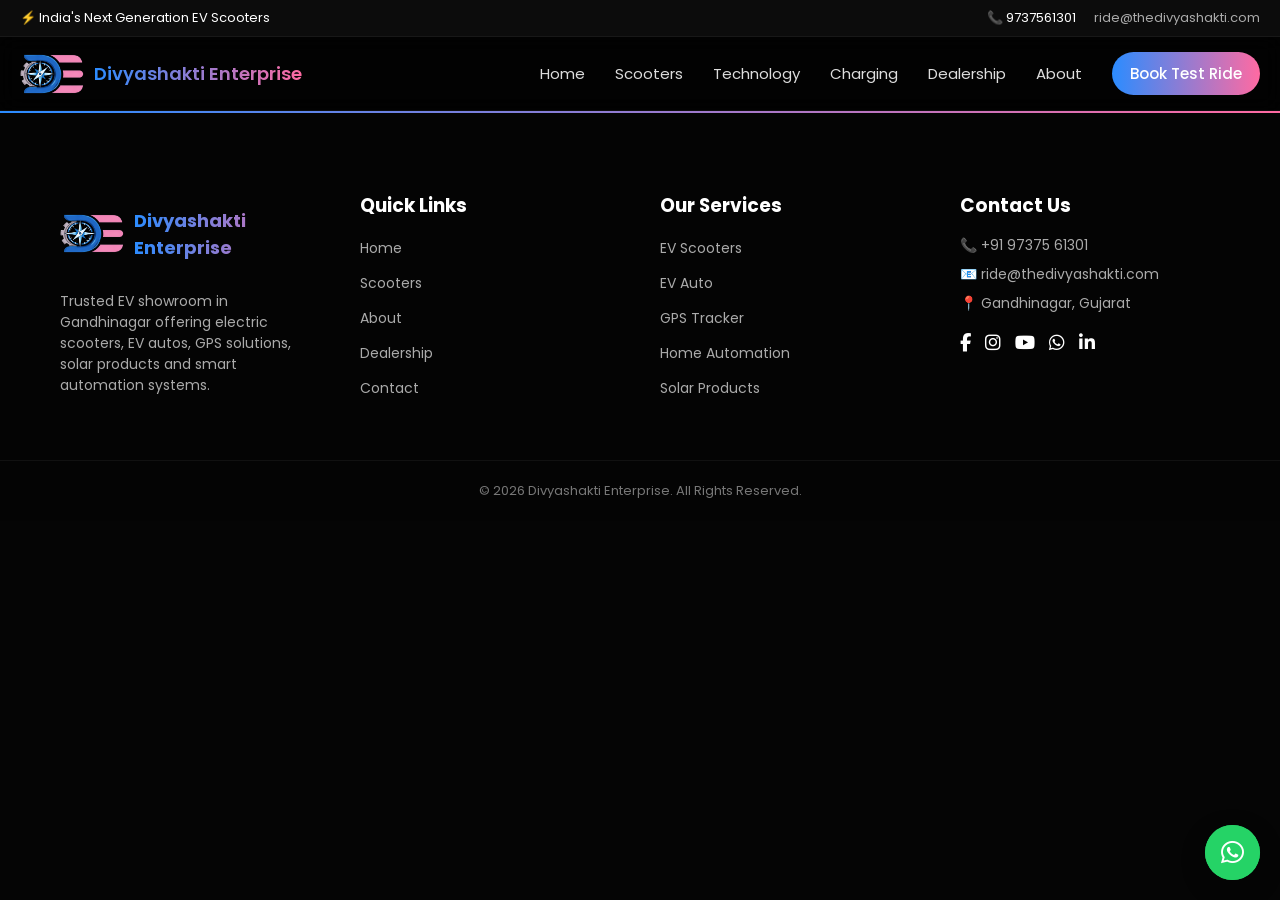
==== about-us.html @ 98b1ecce "17-03-2026-05-47-PM" ====
<!DOCTYPE html>
<html lang="en">

    <head>
        <meta charset="UTF-8">
        <meta name="viewport" content="width=device-width, initial-scale=1.0">

        <title>Divyashakti Enterprise</title>
        <link rel="stylesheet" href="assets/css/style.css">
        <link
            href="https://fonts.googleapis.com/css2?family=Poppins:wght@300;400;500;600&display=swap"
            rel="stylesheet">
        <link rel="stylesheet"
            href="https://cdnjs.cloudflare.com/ajax/libs/font-awesome/6.5.0/css/all.min.css">

    </head>

    <body>

        <!-- navbar starts here -->

        <!-- DESKTOP TOPBAR -->

        <div class="topbar">

            <div class="topbar-container">

                <div>
                    ⚡ India's Next Generation EV Scooters
                </div>

                <div>
                    📞 9737561301
                    <a
                        href="mailto:ride@thedivyashakti.com">ride@thedivyashakti.com</a>
                </div>

            </div>

        </div>

        <header>

            <div class="nav-container">

                <!-- LOGO -->

                <div class="logo">
                    <img src="assets/images/logo/logo-only-1.png">
                    <span>Divyashakti Enterprise</span>
                </div>

                <!-- NAV -->

                <nav class="nav-menu" id="navMenu">

                    <a href="#">Home</a>
                    <a href="#">Scooters</a>
                    <a href="#">Technology</a>
                    <a href="#">Charging</a>
                    <a href="#">Dealership</a>
                    <a href="#">About</a>

                    <a href="#" class="cta">Book Test Ride</a>

                    <!-- MOBILE CONTACT -->

                    <div class="mobile-contact">

                        📞 9737561301

                        <a href="mailto:ride@thedivyashakti.com">
                            ride@thedivyashakti.com
                        </a>

                    </div>

                </nav>

                <!-- HAMBURGER -->

                <div class="hamburger" id="hamburger">
                    <span></span>
                    <span></span>
                    <span></span>
                </div>

            </div>

        </header>

        <!-- footer starts here -->

        <footer class="footer">

            <div class="footer-container">

                <!-- LEFT -->

                <div class="footer-about">

                    <div class="footer-logo">

                        <img src="assets/images/logo/logo-only-1.png"
                            alt="Divyashakti Enterprise Logo">

                        <h2>Divyashakti Enterprise</h2>

                    </div>

                    <p>
                        Trusted EV showroom in Gandhinagar offering electric
                        scooters,
                        EV autos, GPS solutions, solar products and smart
                        automation systems.
                    </p>

                </div>

                <!-- LINKS -->

                <div class="footer-links">

                    <h3>Quick Links</h3>

                    <ul>
                        <li><a href="#">Home</a></li>
                        <li><a href="#">Scooters</a></li>
                        <li><a href="#">About</a></li>
                        <li><a href="#">Dealership</a></li>
                        <li><a href="#">Contact</a></li>
                    </ul>

                </div>

                <!-- SERVICES -->

                <div class="footer-links">

                    <h3>Our Services</h3>

                    <ul>
                        <li><a href="#">EV Scooters</a></li>
                        <li><a href="#">EV Auto</a></li>
                        <li><a href="#">GPS Tracker</a></li>
                        <li><a href="#">Home Automation</a></li>
                        <li><a href="#">Solar Products</a></li>
                    </ul>

                </div>

                <!-- CONTACT -->

                <div class="footer-contact">

                    <h3>Contact Us</h3>

                    <p>📞 +91 97375 61301</p>

                    <p>📧 ride@thedivyashakti.com</p>

                    <p>📍 Gandhinagar, Gujarat</p>

                    <div class="footer-social">

                        <a href="#"><i class="fa-brands fa-facebook-f"></i></a>
                        <a href="#"><i class="fa-brands fa-instagram"></i></a>
                        <a href="#"><i class="fa-brands fa-youtube"></i></a>
                        <a href="#"><i class="fa-brands fa-whatsapp"></i></a>
                        <a href="#"><i class="fa-brands fa-linkedin-in"></i></a>

                    </div>

                </div>

            </div>

            <!-- BOTTOM -->

            <div class="footer-bottom">

                <p>© 2026 Divyashakti Enterprise. All Rights Reserved.</p>

            </div>

        </footer>

        <!-- footer ends here -->

        <!-- floating whatsapp icon starts here -->

        <a
            href="https://wa.me/919737561301?text=Hello%20Divyashakti%20Enterprise%2C%20I%20am%20interested%20in%20your%20EV%20vehicles"
            class="whatsapp-float"
            target="_blank" style="text-decoration: none;">

            <i class="fa-brands fa-whatsapp"></i>

        </a>

        <!-- floating whatsapp icon ends here -->

        <script src="assets/script/script.js"></script>
    </body>
</html>
---- assets/css/style.css ----
/* navbar code starts here */

* {
    margin: 0;
    padding: 0;
    box-sizing: border-box;
    font-family: 'Poppins', sans-serif;
}

html,
body {
    overflow-x: hidden;
    max-width: 100%;
    height: 100%;
    overflow-y: auto;
}

body * {
    scrollbar-width: none;
    /* firefox */
}

body *::-webkit-scrollbar {
    display: none;
}

body {
    background: #050505;
    color: white;
    /* height: 200vh; */
}

/* TOPBAR (DESKTOP ONLY) */

.topbar {
    background: #0c0c0c;
    padding: 8px 20px;
    border-bottom: 1px solid rgba(255, 255, 255, 0.05);
    font-size: 13px;
}

.topbar-container {
    max-width: 1300px;
    margin: auto;
    display: flex;
    justify-content: space-between;
}

.topbar a {
    color: #aaa;
    text-decoration: none;
    margin-left: 15px;
}

.topbar a:hover {
    color: white;
}

/* HEADER */

header {
    position: sticky;
    top: 0;
    z-index: 999;
    backdrop-filter: blur(10px);
    background: rgba(0, 0, 0, 0.6);
    border-bottom: 1px solid rgba(255, 255, 255, 0.05);
}

.nav-container {
    max-width: 1300px;
    margin: auto;
    display: flex;
    justify-content: space-between;
    align-items: center;
    padding: 15px 20px;
}

/* LOGO */

.logo {
    display: flex;
    align-items: center;
    gap: 10px;
}

.logo img {
    height: 40px;
}

.logo span {
    font-weight: 600;
    font-size: 18px;

    background: linear-gradient(90deg, #2b8cff, #ff6aa2);
    -webkit-background-clip: text;
    -webkit-text-fill-color: transparent;
}

/* NAV */

.nav-menu {
    display: flex;
    align-items: center;
    gap: 30px;
}

.nav-menu a {
    text-decoration: none;
    color: #ddd;
    font-size: 15px;
    position: relative;
    transition: 0.3s;
}

.nav-menu a:hover {
    color: white;
}

.nav-menu a::after {
    content: "";
    position: absolute;
    bottom: -6px;
    left: 0;
    width: 0%;
    height: 2px;
    background: linear-gradient(90deg, #2b8cff, #ff6aa2);
    transition: 0.4s;
}

.nav-menu a:hover::after {
    width: 100%;
}

/* CTA */

.cta {
    padding: 10px 18px;
    border-radius: 30px;

    background: linear-gradient(90deg, #2b8cff, #ff6aa2);
    color: white !important;
    font-weight: 500;
}

.cta:hover {
    box-shadow: 0 0 15px rgba(255, 100, 180, 0.4);
}

/* HAMBURGER */

.hamburger {
    display: none;
    flex-direction: column;
    cursor: pointer;
}

.hamburger span {
    width: 26px;
    height: 3px;
    background: white;
    margin: 4px;
}

/* MOBILE CONTACT (HIDDEN ON DESKTOP) */

.mobile-contact {
    display: none;
}

/* MOBILE DESIGN */

@media(max-width:900px) {

    /* hide desktop topbar */

    .topbar {
        display: none;
    }

    .nav-menu {
        position: absolute;
        top: 70px;
        left: -100%;
        width: 100%;
        background: #0a0a0a;

        flex-direction: column;

        padding: 40px 0;
        gap: 25px;

        transition: 0.4s;
    }

    .nav-menu.active {
        left: 0;
    }

    .hamburger {
        display: flex;
    }

    /* SHOW CONTACT INSIDE MENU */

    .mobile-contact {
        display: block;
        border-top: 1px solid rgba(255, 255, 255, 0.1);
        margin-top: 20px;
        padding-top: 20px;

        text-align: center;
        font-size: 14px;
    }

    .mobile-contact a {
        display: block;
        color: #aaa;
        margin-top: 8px;
        text-decoration: none;
    }

    .mobile-contact a:hover {
        color: white;
    }

}

/* navbar section ends here*/

/* footer starts here */

.footer {

    background: #040404;

    padding-top: 80px;

    position: relative;

}

/* TOP GRADIENT LINE */

.footer::before {

    content: "";

    position: absolute;

    top: 0;
    left: 0;

    width: 100%;
    height: 2px;

    background: linear-gradient(90deg, #2b8cff, #ff6aa2);

}

/* CONTAINER */

.footer-container {

    max-width: 1200px;
    margin: auto;

    display: grid;
    grid-template-columns: repeat(4, 1fr);

    gap: 40px;

    padding: 0 20px 50px;

}

/* ABOUT */

.footer-about h2 {

    background: linear-gradient(90deg, #2b8cff, #ff6aa2);
    -webkit-background-clip: text;
    -webkit-text-fill-color: transparent;

    margin-bottom: 15px;

}

/* FOOTER LOGO */

.footer-logo {

    display: flex;
    align-items: center;
    gap: 10px;

    margin-bottom: 15px;

}

.footer-logo img {

    height: 40px;
    object-fit: contain;

}

/* BRAND TEXT */

.footer-logo h2 {

    font-size: 18px;
    margin-top: 1rem;
    background: linear-gradient(90deg, #2b8cff, #ff6aa2);
    -webkit-background-clip: text;
    -webkit-text-fill-color: transparent;

}

.footer-about p {

    color: #aaa;
    font-size: 14px;

}

/* LINKS */

.footer-links h3,
.footer-contact h3 {

    margin-bottom: 15px;

}

.footer-links ul {

    list-style: none;

}

.footer-links li {

    margin-bottom: 10px;

}

.footer-links a {

    text-decoration: none;
    color: #aaa;
    font-size: 14px;

    transition: 0.3s;

}

.footer-links a:hover {

    color: white;

}

/* CONTACT */

.footer-contact p {

    color: #aaa;
    font-size: 14px;
    margin-bottom: 8px;

}

/* SOCIAL */

.footer-social {

    margin-top: 15px;

}

.footer-social a {

    display: inline-block;

    margin-right: 10px;

    font-size: 18px;

    color: white;

    transition: 0.3s;

}

.footer-social a:hover {

    color: #ff6aa2;

}

/* BOTTOM */

.footer-bottom {

    border-top: 1px solid rgba(255, 255, 255, 0.05);

    text-align: center;

    padding: 20px;

    color: #777;
    font-size: 13px;

}

/* MOBILE */

@media(max-width:900px) {

    .footer-container {

        grid-template-columns: 1fr 1fr;

    }

}

@media(max-width:600px) {

    .footer-container {

        grid-template-columns: 1fr;

        text-align: center;

    }

    .footer-social {

        justify-content: center;

    }

}

/* footer ends here */

/* floating whatsapp icon starts here */
.whatsapp-float {

    position: fixed;

    bottom: 20px;
    right: 20px;

    width: 55px;
    height: 55px;

    background: #25D366;

    color: white;

    border-radius: 50%;

    display: flex;
    align-items: center;
    justify-content: center;

    font-size: 26px;

    z-index: 9999;
    /* IMPORTANT */

    box-shadow: 0 8px 25px rgba(0, 0, 0, 0.3);

    transition: 0.3s;

}

/* HOVER */

.whatsapp-float:hover {

    transform: scale(1.1);

    box-shadow: 0 10px 35px rgba(37, 211, 102, 0.6);

}

/* PULSE ANIMATION */

.whatsapp-float::before {

    content: "";

    position: absolute;

    width: 100%;
    height: 100%;

    border-radius: 50%;

    background: #25D366;

    animation: pulse 2s infinite;

    z-index: -1;

}

@keyframes pulse {

    0% {
        transform: scale(1);
        opacity: 0.6;
    }

    70% {
        transform: scale(1.6);
        opacity: 0;
    }

    100% {
        opacity: 0;
    }

}

@media(max-width:600px) {

    .whatsapp-float {

        bottom: 15px;
        right: 15px;

        width: 50px;
        height: 50px;

        font-size: 22px;

    }

}

/* floating whatsapp icon ends here */

/* FADE ANIMATIONS */

.fade-up,
.fade-down {
    opacity: 0;
    transition: all 1s ease;
}

.fade-up {
    transform: translateY(60px);
}

.fade-down {
    transform: translateY(-60px);
}

.fade-down {
    opacity: 0;
    transform: translateY(-60px);
    transition: all 0.9s ease;
}

/* WHEN VISIBLE */

.show {
    opacity: 1;
    transform: translateY(0);
}

/* FADE ANIMATION */

.fade-up {

    opacity: 0;
    transform: translateY(60px);
    transition: all 0.8s ease;

}

.fade-up.show {

    opacity: 1;
    transform: translateY(0);

}

/* STAGGER DELAYS */

.delay-1 {
    transition-delay: 0.1s;
}

.delay-2 {
    transition-delay: 0.2s;
}

.delay-3 {
    transition-delay: 0.3s;
}

.delay-4 {
    transition-delay: 0.4s;
}

/* Home page starts here */

/* hero section starts here */

.hero {
    min-height: 90vh;
    display: flex;
    align-items: center;

    background: radial-gradient(circle at top, #0f0f0f, #050505);
    overflow: hidden;
}

.hero-container {
    max-width: 1300px;
    margin: auto;

    display: flex;
    align-items: center;
    justify-content: space-between;

    padding: 80px 20px;
    gap: 40px;
}

/* TEXT */

.hero-text {
    max-width: 520px;
}

.hero-text h1 {
    font-size: 52px;
    font-weight: 600;
    line-height: 1.1;
}

.hero-text span {
    background: linear-gradient(90deg, #2b8cff, #ff6aa2);
    -webkit-background-clip: text;
    -webkit-text-fill-color: transparent;
}

.hero-text p {
    margin-top: 20px;
    color: #aaa;
}

/* BUTTONS */

.hero-buttons {
    margin-top: 30px;
    display: flex;
    gap: 15px;
}

.btn-primary {
    padding: 12px 22px;
    background: linear-gradient(90deg, #2b8cff, #ff6aa2);
    border-radius: 30px;
    color: white;
    text-decoration: none;
}

.btn-secondary {
    padding: 12px 22px;
    border: 1px solid rgba(255, 255, 255, 0.2);
    border-radius: 30px;
    color: white;
    text-decoration: none;
}

/* IMAGE AREA */

.hero-image-wrapper {
    flex: 1;
    display: flex;
    justify-content: center;
    align-items: center;
    position: relative;
}

/* IMAGE */

.hero-image {
    max-width: 520px;
    width: 100%;

    opacity: 0;
    transform: translateY(30px) scale(0.95);

    transition:
        opacity 0.8s ease,
        transform 0.8s ease;
}

/* ACTIVE IMAGE */

.hero-image.active {
    opacity: 1;
    transform: translateY(0) scale(1);
}

/* MOBILE */

@media(max-width:900px) {

    .hero-container {
        flex-direction: column;
        text-align: center;
    }

    .hero-text h1 {
        font-size: 36px;
    }

    .hero-image {
        max-width: 340px;
    }

}

/* hero section ends here  */

/* marquee starts here */

.ev-features-marquee {

    background: #0a0a0a;
    border-top: 1px solid rgba(255, 255, 255, 0.05);
    border-bottom: 1px solid rgba(255, 255, 255, 0.05);

    overflow: hidden;
    padding: 20px 0;
}

.marquee {
    width: 100%;
    overflow: hidden;
}

.marquee-content {

    display: flex;
    gap: 60px;

    white-space: nowrap;

    animation: scrollFeatures 25s linear infinite;
}

.marquee-content span {

    font-size: 16px;
    font-weight: 500;

    background: linear-gradient(90deg, #2b8cff, #ff6aa2);
    -webkit-background-clip: text;
    -webkit-text-fill-color: transparent;

}

/* ANIMATION */

@keyframes scrollFeatures {

    0% {
        transform: translateX(0);
    }

    100% {
        transform: translateX(-50%);
    }

}

/* MOBILE */

@media(max-width:768px) {

    .marquee-content {
        gap: 40px;
        animation: scrollFeatures 18s linear infinite;
    }

    .marquee-content span {
        font-size: 14px;
    }

}

/* marquee ends here */

/* about us section starts here */

.about {
    padding: 120px 20px;

    background: #070707;
}

.about-container {

    max-width: 1300px;
    margin: auto;

    display: grid;
    grid-template-columns: 1fr 1fr;
    gap: 60px;
    align-items: center;
}

/* TEXT */

.about-text h2 {
    font-size: 38px;
    line-height: 1.3;
}

.about-text span {

    background: linear-gradient(90deg, #2b8cff, #ff6aa2);
    -webkit-background-clip: text;
    -webkit-text-fill-color: transparent;

}

.about-text p {
    margin-top: 25px;
    color: #aaa;
    font-size: 16px;
    line-height: 1.7;
}

/* CONTACT */

.about-contact {
    margin-top: 35px;
}

.about-contact h4 {
    font-size: 14px;
    color: #888;
    letter-spacing: 1px;
}

.about-phone {

    display: inline-block;

    margin-top: 10px;

    font-size: 24px;
    font-weight: 600;

    text-decoration: none;

    color: white;

    background: linear-gradient(90deg, #2b8cff, #ff6aa2);

    padding: 12px 22px;

    border-radius: 30px;
}

.about-phone:hover {
    box-shadow: 0 0 20px rgba(255, 100, 180, 0.4);
}

/* HIGHLIGHT GRID */

.about-highlight {

    display: grid;
    grid-template-columns: 1fr 1fr;
    gap: 20px;
}

.highlight-box {

    background: #0f0f0f;

    padding: 30px;

    border-radius: 14px;

    border: 1px solid rgba(255, 255, 255, 0.05);

    font-size: 16px;

    transition: 0.3s;
}

.highlight-box:hover {

    transform: translateY(-5px);

    border: 1px solid rgba(255, 100, 180, 0.3);

}

/* MOBILE */

@media(max-width:900px) {

    .about-container {
        grid-template-columns: 1fr;
    }

    .about-text h2 {
        font-size: 30px;
    }

}

/* about us section ends here */

/* ev action section starts here */

/* ev action section starts here */

.ev-options {

    padding: 120px 0;
    background: #060606;

}

.options-container {

    display: flex;
    max-width: 1300px;
    margin: auto;

    height: 360px;

}

.option {

    flex: 1;

    display: flex;
    align-items: center;
    justify-content: center;

    position: relative;

    background: #0d0d0d;

    border-right: 1px solid rgba(255, 255, 255, 0.05);

    transition: all 0.5s ease;

    overflow: hidden;

}

/* IMAGE */

.option img {

    /* height: 120px; */
    height: 160px;
    transition: 0.4s;

}

/* ICON */

.icon-option .icon {

    /* font-size: 50px; */
    font-size: 120px;
    transition: 0.4s;

}

/* CONTENT */

.option-content {

    position: absolute;

    bottom: 40px;
    left: 50%;

    transform: translateX(-50%) translateY(20px);

    text-align: center;

    padding: 0 20px;

    opacity: 0;

    transition: 0.4s;

    width: 80%;

}

.option-content h3 {

    font-size: 20px;
    margin-bottom: 10px;

}

.option-content p {

    font-size: 14px;
    color: #aaa;
    margin-bottom: 10px;

}

.option-content a {

    text-decoration: none;

    background: linear-gradient(90deg, #2b8cff, #ff6aa2);
    -webkit-background-clip: text;
    -webkit-text-fill-color: transparent;

    font-weight: 500;

}

/* HOVER EFFECT */

.option:hover {

    flex: 2;

    background: linear-gradient(180deg,
            rgba(43, 140, 255, 0.08),
            rgba(255, 106, 162, 0.08));

}

/* IMAGE MOVE UP ON HOVER */

.option:hover img {
    margin-bottom: 3rem;
    transform: translateY(-40px) scale(1.05);

}

.option:hover .icon {
    margin-bottom: 3rem;
    transform: translateY(-30px) scale(1.1);

}

/* CONTENT APPEAR */

.option:hover .option-content {

    opacity: 1;
    transform: translateX(-50%) translateY(0);

}

/* MOBILE */

@media(max-width:900px) {

    .options-container {

        flex-direction: column;
        height: auto;

    }

    .option {

        border-right: none;
        border-bottom: 1px solid rgba(255, 255, 255, 0.05);

        padding: 50px 20px;

        flex-direction: column;

    }

    .option:hover {

        flex: 1;

    }

    .option img {

        margin-bottom: 15px;

    }

    .option-content {

        position: static;

        opacity: 1;

        transform: none;

        margin-top: 10px;

    }

}

/* ev action section ends here */

/* ev action section ends here */



/* our ev scooters section starts here  */

.ev-scooters {

    padding: 120px 20px;
    background: #050505;

}

.section-header {

    text-align: center;
    max-width: 700px;
    margin: auto;
    margin-bottom: 60px;

}

.section-header h2 {

    font-size: 40px;

    background: linear-gradient(90deg, #2b8cff, #ff6aa2);
    -webkit-background-clip: text;
    -webkit-text-fill-color: transparent;

}

.section-header p {

    color: #aaa;
    margin-top: 10px;

}

/* GRID */

.scooters-grid {

    max-width: 1200px;
    margin: auto;

    display: grid;
    grid-template-columns: repeat(4, 1fr);
    gap: 30px;

}

/* CARD */

.scooter-card {

    background: #0d0d0d;

    border-radius: 16px;

    padding: 30px 20px;

    text-align: center;

    border: 1px solid rgba(255, 255, 255, 0.05);

    transition: 0.4s;

    position: relative;

}

/* IMAGE */

.scooter-card img {

    height: 160px;
    object-fit: contain;

    margin-bottom: 20px;

    transition: 0.4s;

}

/* NAME */

.scooter-card h3 {

    font-size: 20px;
    margin-bottom: 8px;

}

/* PRICE */

.price {

    color: #aaa;
    margin-bottom: 15px;

}

/* BUTTON */

.scooter-btn {

    text-decoration: none;

    padding: 10px 20px;

    border-radius: 25px;

    background: linear-gradient(90deg, #2b8cff, #ff6aa2);

    color: white;

    font-size: 14px;

}

/* HOVER EFFECT */

.scooter-card:hover {

    transform: translateY(-8px);

    border: 1px solid rgba(255, 106, 162, 0.4);

    box-shadow: 0 10px 40px rgba(255, 106, 162, 0.15);

}

.scooter-card:hover img {

    transform: scale(1.08);

}

/* MOBILE */

@media(max-width:1000px) {

    .scooters-grid {

        grid-template-columns: repeat(2, 1fr);

    }

}

@media(max-width:600px) {

    .scooters-grid {

        grid-template-columns: 1fr;

    }

    .section-header h2 {

        font-size: 30px;

    }

}

/* our ev scooters section ends here  */

/* ev offer section starts here */
/* 
.ev-offer-spotlight {

    padding: 140px 20px;
    background: #050505;

    display: flex;
    justify-content: center;

}

.offer-wrapper {

    max-width: 900px;
    width: 100%;

    text-align: center;

    background: #0d0d0d;

    border-radius: 20px;

    padding: 60px 40px;

    position: relative;

    overflow: hidden;

    border: 1px solid rgba(255, 255, 255, 0.05);

} */

/* GRADIENT GLOW */

/* .offer-wrapper::before {

    content: "";

    position: absolute;

    width: 500px;
    height: 500px;

    background: radial-gradient(circle,
            rgba(43, 140, 255, 0.25),
            rgba(255, 106, 162, 0.2),
            transparent);

    top: -150px;
    left: 50%;

    transform: translateX(-50%);

    filter: blur(100px);

} */

/* BADGE */

/* .offer-badge {

    display: inline-block;

    background: linear-gradient(90deg, #2b8cff, #ff6aa2);

    color: white;

    padding: 6px 18px;

    border-radius: 20px;

    font-size: 13px;

    margin-bottom: 20px;

} */

/* TITLE */
/* 
.offer-wrapper h2 {

    font-size: 40px;
    line-height: 1.2;

}

.offer-wrapper span {

    background: linear-gradient(90deg, #2b8cff, #ff6aa2);
    -webkit-background-clip: text;
    -webkit-text-fill-color: transparent;

} */

/* TEXT */

/* .offer-wrapper p {

    color: #aaa;
    margin-top: 15px;
    max-width: 600px;
    margin-left: auto;
    margin-right: auto;

} */

/* VEHICLE */

/* .offer-vehicle {

    margin: 40px 0;

}

.offer-vehicle img {

    max-width: 420px;
    width: 100%;

    transition: 0.5s;

}

.offer-vehicle img:hover {

    transform: scale(1.05);

} */

/* BUTTON */
/* 
.offer-cta {

    display: inline-block;

    padding: 12px 28px;

    background: linear-gradient(90deg, #2b8cff, #ff6aa2);

    border-radius: 30px;

    color: white;

    text-decoration: none;

    margin-top: 10px;

} */

/* MOBILE */

/* @media(max-width:768px) {

    .offer-wrapper {

        padding: 50px 25px;

    }

    .offer-wrapper h2 {

        font-size: 30px;

    }

    .offer-vehicle img {

        max-width: 300px;

    }

} */



.ev-offer-split {

    display: grid;
    grid-template-columns: 1fr 1fr;

    min-height: 520px;

    background: #050505;

    position: relative;

}

/* LEFT SIDE */

.offer-left {

    padding: 100px 80px;

    display: flex;
    flex-direction: column;
    justify-content: center;

}

.offer-left h2 {

    font-size: 48px;
    line-height: 1.2;

}

.offer-left span {

    background: linear-gradient(90deg, #2b8cff, #ff6aa2);
    -webkit-background-clip: text;
    -webkit-text-fill-color: transparent;

}

.offer-left p {

    color: #aaa;
    margin-top: 20px;
    max-width: 450px;

}

.offer-price {

    margin-top: 30px;

    font-size: 28px;

    font-weight: 600;

}

.offer-price span {

    font-size: 36px;

}

/* BUTTON */

.offer-btn {

    display: inline-block;

    margin-top: 25px;

    padding: 12px 30px;

    border-radius: 30px;

    background: linear-gradient(90deg, #2b8cff, #ff6aa2);

    color: white;

    text-decoration: none;

}

/* RIGHT SIDE */

.offer-right {

    display: flex;
    justify-content: center;
    align-items: center;

    background: linear-gradient(135deg,
            rgba(43, 140, 255, 0.08),
            rgba(255, 106, 162, 0.08));

    clip-path: polygon(15% 0, 100% 0, 100% 100%, 0 100%);

}

/* VEHICLE FRAME */

.vehicle-circle {

    width: 420px;
    height: 420px;

    border-radius: 50%;

    display: flex;
    align-items: center;
    justify-content: center;

    background: radial-gradient(circle,
            rgba(43, 140, 255, 0.2),
            rgba(255, 106, 162, 0.2),
            transparent);

    position: relative;

}

/* VEHICLE */

.vehicle-circle img {

    max-width: 320px;

    animation: floatScooter 4s ease-in-out infinite;

}

/* FLOAT */

@keyframes floatScooter {

    0% {
        transform: translateY(0);
    }

    50% {
        transform: translateY(-10px);
    }

    100% {
        transform: translateY(0);
    }

}

/* MOBILE */

@media(max-width:900px) {

    .ev-offer-split {

        grid-template-columns: 1fr;

    }

    .offer-right {

        clip-path: none;
        padding: 50px 0;

    }

    .offer-left {

        padding: 80px 30px;
        text-align: center;

    }

    .vehicle-circle {

        width: 300px;
        height: 300px;

    }

    .vehicle-circle img {

        max-width: 230px;

    }

}

.vehicle-circle img {
    animation: floatScooter 4s ease-in-out infinite;
}

@keyframes floatScooter {
    0% {
        transform: translateY(0);
    }

    50% {
        transform: translateY(-10px);
    }

    100% {
        transform: translateY(0);
    }
}

/* ev offer section ends here */

/* about ev section starts here */

.brand-statement {

    padding: 120px 20px;
    background: #050505;
    margin-top: 5rem;
    display: flex;
    justify-content: center;

    position: relative;

    overflow: hidden;

}

/* GLOW BACKGROUND */

.brand-statement::before {

    content: "";

    position: absolute;

    width: 500px;
    height: 500px;

    background: radial-gradient(circle,
            rgba(43, 140, 255, 0.2),
            rgba(255, 106, 162, 0.2),
            transparent);

    top: 50%;
    left: 50%;

    transform: translate(-50%, -50%);

    filter: blur(120px);

}

/* CONTENT */

.statement-container {

    max-width: 900px;
    text-align: center;

    position: relative;

}

/* HEADING */

.statement-container h2 {

    font-size: 36px;
    line-height: 1.4;

    font-weight: 500;

}

/* BRAND HIGHLIGHT */

.statement-container span {

    background: linear-gradient(90deg, #2b8cff, #ff6aa2);
    -webkit-background-clip: text;
    -webkit-text-fill-color: transparent;

    font-weight: 600;

}

/* TEXT */

.statement-container p {

    margin-top: 20px;

    color: #aaa;

    font-size: 16px;

    line-height: 1.7;

}

/* MOBILE */

@media(max-width:768px) {

    .statement-container h2 {

        font-size: 26px;

    }

}

/* about ev section ends here */

/* tech services section starts here */

.tech-services {

    padding: 120px 20px;
    background: #050505;
    margin-top: 5rem;
    position: relative;

}

/* BACKGROUND GLOW */

.tech-services::before {

    content: "";

    position: absolute;

    width: 600px;
    height: 600px;

    background: radial-gradient(circle,
            rgba(43, 140, 255, 0.2),
            rgba(255, 106, 162, 0.2),
            transparent);

    top: 50%;
    left: 50%;

    transform: translate(-50%, -50%);

    filter: blur(120px);

}

/* HEADER */

.tech-header {

    text-align: center;
    max-width: 700px;
    margin: auto;
    margin-bottom: 60px;

}

.tech-header h2 {

    font-size: 40px;

    background: linear-gradient(90deg, #2b8cff, #ff6aa2);
    -webkit-background-clip: text;
    -webkit-text-fill-color: transparent;

}

.tech-header p {

    color: #aaa;
    margin-top: 10px;

}

/* GRID */

.tech-grid {

    max-width: 1100px;
    margin: auto;

    display: grid;
    grid-template-columns: repeat(3, 1fr);
    gap: 30px;

}

/* CARD */

.tech-card {

    background: rgba(15, 15, 15, 0.6);

    padding: 40px 25px;

    border-radius: 18px;

    text-align: center;

    backdrop-filter: blur(10px);

    border: 1px solid rgba(255, 255, 255, 0.05);

    transition: 0.4s;

}

/* ICON */

.tech-icon {

    font-size: 50px;
    margin-bottom: 15px;

}

/* TITLE */

.tech-card h3 {

    font-size: 20px;
    margin-bottom: 10px;

}

/* TEXT */

.tech-card p {

    font-size: 14px;
    color: #aaa;
    margin-bottom: 15px;

}

/* LINK */

.tech-card a {

    text-decoration: none;

    background: linear-gradient(90deg, #2b8cff, #ff6aa2);
    -webkit-background-clip: text;
    -webkit-text-fill-color: transparent;

    font-weight: 500;

}

/* HOVER */

.tech-card:hover {

    transform: translateY(-10px);

    box-shadow: 0 10px 40px rgba(255, 106, 162, 0.15);

    border: 1px solid rgba(255, 106, 162, 0.3);

}

/* MOBILE */

@media(max-width:900px) {

    .tech-grid {

        grid-template-columns: 1fr;
        gap: 25px;

    }

    .tech-header h2 {

        font-size: 30px;

    }

}

/* tech services section ends here */

/* key features section starts here */

.key-features {

    padding: 120px 20px;
    background: #050505;
    margin-top: 5rem;
    position: relative;

}

/* BACKGROUND GLOW */

.key-features::before {

    content: "";

    position: absolute;

    width: 600px;
    height: 600px;

    background: radial-gradient(circle,
            rgba(43, 140, 255, 0.2),
            rgba(255, 106, 162, 0.2),
            transparent);

    top: 50%;
    left: 50%;

    transform: translate(-50%, -50%);

    filter: blur(120px);

}

/* HEADER */

.features-header {

    text-align: center;
    margin-bottom: 60px;

}

.features-header h2 {

    font-size: 40px;

    background: linear-gradient(90deg, #2b8cff, #ff6aa2);
    -webkit-background-clip: text;
    -webkit-text-fill-color: transparent;

}

.features-header p {

    color: #aaa;
    margin-top: 10px;

}

/* GRID */

.features-grid {

    max-width: 1100px;
    margin: auto;

    display: grid;
    grid-template-columns: repeat(3, 1fr);
    gap: 30px;

}

/* CARD */

.feature-card {

    background: #0d0d0d;

    padding: 30px;

    border-radius: 16px;

    text-align: center;

    border: 1px solid rgba(255, 255, 255, 0.05);

    transition: 0.4s;

}

/* ICON */

.feature-icon {

    font-size: 40px;
    margin-bottom: 15px;

}

/* TITLE */

.feature-card h3 {

    font-size: 18px;
    margin-bottom: 10px;

}

/* TEXT */

.feature-card p {

    font-size: 14px;
    color: #aaa;

}

/* HOVER */

.feature-card:hover {

    transform: translateY(-8px);

    border: 1px solid rgba(255, 106, 162, 0.3);

    box-shadow: 0 10px 40px rgba(255, 106, 162, 0.15);

}

/* MOBILE */

@media(max-width:900px) {

    .features-grid {

        grid-template-columns: 1fr 1fr;

    }

}

@media(max-width:600px) {

    .features-grid {

        grid-template-columns: 1fr;

    }

    .features-header h2 {

        font-size: 30px;

    }

}

/* key features section ends here */

/* testimonials section starts here */

.testimonials {

    padding: 120px 20px;
    background: #050505;
    margin-top: 5rem;
    position: relative;

}

/* BACKGROUND GLOW */

.testimonials::before {

    content: "";

    position: absolute;

    width: 600px;
    height: 600px;

    background: radial-gradient(circle,
            rgba(43, 140, 255, 0.2),
            rgba(255, 106, 162, 0.2),
            transparent);

    top: 50%;
    left: 50%;

    transform: translate(-50%, -50%);

    filter: blur(120px);

}

/* HEADER */

.testimonial-header {

    text-align: center;
    margin-bottom: 60px;

}

.testimonial-header h2 {

    font-size: 40px;

    background: linear-gradient(90deg, #2b8cff, #ff6aa2);
    -webkit-background-clip: text;
    -webkit-text-fill-color: transparent;

}

.testimonial-header p {

    color: #aaa;
    margin-top: 10px;

}

/* GRID */

.testimonial-grid {

    max-width: 1100px;
    margin: auto;

    display: grid;
    grid-template-columns: repeat(3, 1fr);
    gap: 30px;

}

/* CARD */

.testimonial-card {

    background: #0d0d0d;

    padding: 30px;

    border-radius: 18px;

    text-align: center;

    border: 1px solid rgba(255, 255, 255, 0.05);

    transition: 0.4s;

}

/* IMAGE */

.testimonial-card img {

    width: 80px;
    height: 80px;

    border-radius: 50%;

    object-fit: cover;

    margin-bottom: 15px;

}

/* NAME */

.testimonial-card h3 {

    font-size: 18px;

}

/* LOCATION */

.testimonial-card span {

    display: block;
    color: #aaa;
    font-size: 13px;
    margin-bottom: 10px;

}

/* STARS */

.stars {

    color: #ffd700;
    margin-bottom: 10px;

}

/* TEXT */

.testimonial-card p {

    color: #aaa;
    font-size: 14px;

}

/* HOVER */

.testimonial-card:hover {

    transform: translateY(-10px);

    border: 1px solid rgba(255, 106, 162, 0.3);

    box-shadow: 0 10px 40px rgba(255, 106, 162, 0.15);

}

/* MOBILE */

@media(max-width:900px) {

    .testimonial-grid {

        grid-template-columns: 1fr;

    }

    .testimonial-header h2 {

        font-size: 30px;

    }

}

/* testimonials section ends here */



/* Home page ends here */


/* scooters page starts here */

/* braedcrumbs section starts here */

.page-banner {

    position: relative;

    padding: 140px 20px 100px;

    background: #050505;

    text-align: center;

    overflow: hidden;

}

/* GLOW BACKGROUND */

.banner-bg {

    position: absolute;

    width: 700px;
    height: 700px;

    background: radial-gradient(circle,
            rgba(43, 140, 255, 0.25),
            rgba(255, 106, 162, 0.25),
            transparent 70%);

    top: 50%;
    left: 50%;

    transform: translate(-50%, -50%);

    filter: blur(120px);

    animation: glowMove 6s ease-in-out infinite alternate;

}

/* ANIMATION */

@keyframes glowMove {

    0% {
        transform: translate(-50%, -55%);
    }

    100% {
        transform: translate(-50%, -45%);
    }

}

/* CONTENT */

.banner-content {

    position: relative;
    max-width: 700px;
    margin: auto;

}

/* TITLE */

.banner-content h1 {

    font-size: 56px;
    font-weight: 600;

    background: linear-gradient(90deg, #2b8cff, #ff6aa2);
    -webkit-background-clip: text;
    -webkit-text-fill-color: transparent;

}

/* TEXT */

.banner-content p {

    color: #aaa;
    margin-top: 15px;
    font-size: 16px;

}

/* BREADCRUMB */

.banner-content .breadcrumb {

    margin-top: 25px;

    display: flex;
    justify-content: center;
    align-items: center;
    gap: 10px;

    font-size: 14px;

}

/* LINKS */

.banner-content .breadcrumb a {

    color: #aaa;
    text-decoration: none;

    transition: 0.3s;

}

.banner-content .breadcrumb a:hover {

    color: white;

}

/* ACTIVE */

.banner-content .breadcrumb .active {

    color: white;

}

/* MOBILE */

@media(max-width:768px) {

    .banner-content h1 {

        font-size: 34px;

    }

    .banner-content p {

        font-size: 14px;

    }

}

/* braedcrumbs section ends here */

/* scooters section starts here */

.scooter-page-section {

    padding: 120px 20px;
    background: #050505;

}

/* HEADER */

.section-header {

    text-align: center;
    max-width: 700px;
    margin: auto;
    margin-bottom: 60px;

}

.section-header h2 {

    font-size: 42px;

    background: linear-gradient(90deg, #2b8cff, #ff6aa2);
    -webkit-background-clip: text;
    -webkit-text-fill-color: transparent;

}

.section-header p {

    color: #aaa;
    margin-top: 10px;

}

/* GRID */

.scooter-grid {

    max-width: 1200px;
    margin: auto;

    display: grid;
    grid-template-columns: repeat(4, 1fr);
    gap: 30px;

}

/* CARD */

.scooter-card {

    background: #0d0d0d;

    padding: 30px 20px;

    border-radius: 18px;

    text-align: center;

    border: 1px solid rgba(255, 255, 255, 0.05);

    transition: 0.4s;

}

/* IMAGE */

.scooter-card img {

    height: 160px;
    object-fit: contain;

    margin-bottom: 20px;

    transition: 0.4s;

}

/* NAME */

.scooter-card h3 {

    font-size: 20px;

}

/* PRICE */

.price {

    color: #aaa;
    margin: 10px 0;

}

/* FEATURES */

.scooter-features {

    display: flex;
    flex-wrap: wrap;
    justify-content: center;

    gap: 8px;

    margin-bottom: 15px;

}

.scooter-features span {

    background: #111;

    padding: 6px 10px;

    border-radius: 20px;

    font-size: 12px;

    color: #bbb;

}

/* BUTTON */

.scooter-btn {

    display: inline-block;

    padding: 10px 20px;

    border-radius: 25px;

    background: linear-gradient(90deg, #2b8cff, #ff6aa2);

    color: white;

    text-decoration: none;

    font-size: 14px;

}

/* HOVER */

.scooter-card:hover {

    transform: translateY(-10px);

    box-shadow: 0 10px 40px rgba(255, 106, 162, 0.2);

}

.scooter-card:hover img {

    transform: scale(1.08);

}

/* RESPONSIVE */

@media(max-width:1000px) {

    .scooter-grid {
        grid-template-columns: repeat(2, 1fr);
    }

}

@media(max-width:600px) {

    .scooter-grid {
        grid-template-columns: 1fr;
    }

    .section-header h2 {
        font-size: 30px;
    }

}

/* scooters section ends here */

/* scooters page ends here */


/* scooter details page starts here */

.scooter-details {

    padding: 120px 20px;
    background: #050505;

}

/* CONTAINER */

.details-container {

    max-width: 1200px;
    margin: auto;

    display: grid;
    grid-template-columns: 1fr 1fr;

    gap: 60px;
    align-items: center;

}

/* IMAGE */

.details-image img {

    width: 100%;
    max-width: 500px;

    margin: auto;

    display: block;

    transition: 0.5s;

}

/* CONTENT */

.details-content h1 {

    font-size: 42px;

    background: linear-gradient(90deg, #2b8cff, #ff6aa2);
    -webkit-background-clip: text;
    -webkit-text-fill-color: transparent;

}

.price {

    font-size: 22px;
    margin: 10px 0;

    color: white;

}

.desc {

    color: #aaa;
    margin-bottom: 25px;

}

/* SPECS */

.specs {

    display: grid;
    grid-template-columns: repeat(2, 1fr);

    gap: 20px;

    margin-bottom: 30px;

}

.spec {

    background: #0d0d0d;

    padding: 15px;

    border-radius: 12px;

    border: 1px solid rgba(255, 255, 255, 0.05);

    text-align: center;

}

.spec span {

    font-size: 13px;
    color: #aaa;

}

.spec h4 {

    margin-top: 5px;

}

/* BUTTONS */

.details-buttons {

    display: flex;
    gap: 15px;

}

.btn-primary {

    padding: 12px 25px;

    border-radius: 30px;

    background: linear-gradient(90deg, #2b8cff, #ff6aa2);

    color: white;

    text-decoration: none;

}

.btn-secondary {

    padding: 12px 25px;

    border-radius: 30px;

    border: 1px solid rgba(255, 255, 255, 0.2);

    color: white;

    text-decoration: none;

}

/* HOVER */

.details-image img:hover {

    transform: scale(1.05);

}

/* RESPONSIVE */

@media(max-width:900px) {

    .details-container {

        grid-template-columns: 1fr;

        text-align: center;

    }

    .details-buttons {

        justify-content: center;

    }

}

/* scooter details page ends here */

/* dealership page starts here */

/* dealership para starts here */

.dealership-section {

    padding: 140px 20px;
    background: #050505;
    margin-top: 5rem;
    position: relative;

    display: flex;
    justify-content: center;

    overflow: hidden;

}

/* BACKGROUND GLOW */

.dealership-section::before {

    content: "";

    position: absolute;

    width: 700px;
    height: 700px;

    background: radial-gradient(circle,
            rgba(43, 140, 255, 0.25),
            rgba(255, 106, 162, 0.25),
            transparent 70%);

    top: 50%;
    left: 50%;

    transform: translate(-50%, -50%);

    filter: blur(120px);

}

/* CONTAINER */

.dealership-container {

    max-width: 800px;
    text-align: center;

    position: relative;

}

/* TITLE */

.dealership-content h2 {

    font-size: 42px;
    line-height: 1.2;

}

/* GRADIENT TEXT */

.dealership-content span {

    background: linear-gradient(90deg, #2b8cff, #ff6aa2);
    -webkit-background-clip: text;
    -webkit-text-fill-color: transparent;

}

/* TEXT */

.dealership-content p {

    color: #aaa;
    margin-top: 20px;
    line-height: 1.7;

}

/* BUTTONS */

.dealership-buttons {

    margin-top: 30px;

    display: flex;
    justify-content: center;
    gap: 15px;

}

/* PRIMARY */

.deal-btn-primary {

    padding: 12px 28px;

    border-radius: 30px;

    background: linear-gradient(90deg, #2b8cff, #ff6aa2);

    color: white;

    text-decoration: none;

}

/* SECONDARY */

.deal-btn-secondary {

    padding: 12px 28px;

    border-radius: 30px;

    border: 1px solid rgba(255, 255, 255, 0.2);

    color: white;

    text-decoration: none;

}

/* HOVER */

.deal-btn-primary:hover {

    box-shadow: 0 10px 30px rgba(255, 106, 162, 0.3);

}

.deal-btn-secondary:hover {

    background: #111;

}

/* MOBILE */

@media(max-width:768px) {

    .dealership-content h2 {

        font-size: 30px;

    }

    .dealership-buttons {

        flex-direction: column;

    }

}

/* dealershi para ends here */


/* dealership form section starts here */

.dealership-form-section {

    padding: 100px 20px;
    background: #050505;

    display: flex;
    justify-content: center;

}

/* WRAPPER */

.form-wrapper {

    max-width: 700px;
    width: 100%;

    background: #0d0d0d;

    padding: 40px;

    border-radius: 16px;

    border: 1px solid rgba(255, 255, 255, 0.05);

}

/* TITLE */

.form-wrapper h2 {

    font-size: 32px;

    background: linear-gradient(90deg, #2b8cff, #ff6aa2);
    -webkit-background-clip: text;
    -webkit-text-fill-color: transparent;

    text-align: center;

}

.form-wrapper p {

    text-align: center;
    color: #aaa;
    margin: 10px 0 30px;

}

/* ROW */

.form-row {

    display: flex;
    gap: 15px;
    margin-bottom: 18px;

}

/* GROUP */

.form-group {

    flex: 1;
    display: flex;
    flex-direction: column;

}

/* FULL WIDTH */

.full {
    width: 100%;
}

/* INPUTS */

.form-group input,
.form-group select,
.form-group textarea {

    padding: 14px;

    border-radius: 10px;

    background: #111;

    border: 1px solid rgba(255, 255, 255, 0.05);

    color: white;

    outline: none;

    transition: 0.3s;

}

/* FOCUS */

.form-group input:focus,
.form-group select:focus,
.form-group textarea:focus {

    border: 1px solid rgba(255, 106, 162, 0.5);

}

/* TEXTAREA */

textarea {
    min-height: 110px;
    resize: none;
}

/* ERROR */

.form-group span {

    font-size: 12px;
    color: red;
    margin-top: 5px;

}

/* BUTTON */

.submit-btn {

    width: 100%;

    padding: 14px;

    border: none;

    border-radius: 30px;

    background: linear-gradient(90deg, #2b8cff, #ff6aa2);

    color: white;

    font-size: 16px;

    cursor: pointer;

    margin-top: 10px;

    transition: 0.3s;

}

.submit-btn:hover {

    transform: translateY(-2px);

    box-shadow: 0 10px 25px rgba(255, 106, 162, 0.3);

}

/* MOBILE */

@media(max-width:768px) {

    .form-row {
        flex-direction: column;
    }

}

/* dealership form section ends here */

/* dealership page ends here */


/* GPS page starts here */

/* COMMON */

.container {
    max-width: 1100px;
    margin: auto;
    padding: 0 20px;
}

/* ABOUT */

.gps-about {
    padding: 100px 0;
    background: #050505;
    text-align: center;
}

.gps-about h2 {
    font-size: 40px;
    background: linear-gradient(90deg, #2b8cff, #ff6aa2);
    -webkit-background-clip: text;
    -webkit-text-fill-color: transparent;
}

.gps-about p {
    color: #aaa;
    margin-top: 15px;
}

/* HOW */

.gps-how {
    padding: 100px 0;
    background: #060606;
}

.how-text {
    text-align: center;
    margin-bottom: 40px;
}

.how-text h2 {
    font-size: 36px;
}

.how-features {
    display: grid;
    grid-template-columns: repeat(3, 1fr);
    gap: 20px;
}

.feature {
    background: #0d0d0d;
    padding: 20px;
    border-radius: 12px;
    text-align: center;
}

/* VISION MISSION */

.vision-mission {
    padding: 100px 0;
    background: #050505;
}

.vm-container {
    display: grid;
    grid-template-columns: 1fr 1fr;
    gap: 30px;
    max-width: 1000px;
    margin: auto;
}

.vm-box {
    background: #0d0d0d;
    padding: 30px;
    border-radius: 16px;
}

/* HIGHLIGHTS */

.gps-highlights {
    padding: 100px 0;
    background: #060606;
    text-align: center;
}

.highlight-grid {
    display: grid;
    grid-template-columns: repeat(4, 1fr);
    gap: 20px;
    margin-top: 40px;
}

.highlight-card {
    background: #0d0d0d;
    padding: 25px;
    border-radius: 12px;
}

.highlight-card h3 {
    font-size: 30px;
    color: #ff6aa2;
}

/* COVERAGE */

.gps-coverage {
    padding: 100px 0;
    background: #050505;
    text-align: center;
}

/* MOBILE */

@media(max-width:900px) {

    .how-features {
        grid-template-columns: 1fr 1fr;
    }

    .highlight-grid {
        grid-template-columns: 1fr 1fr;
    }

    .vm-container {
        grid-template-columns: 1fr;
    }

}

@media(max-width:600px) {

    .how-features {
        grid-template-columns: 1fr;
    }

    .highlight-grid {
        grid-template-columns: 1fr;
    }

}

/* gps form starts here */

.gps-form-section {

    padding: 100px 20px;
    background: #050505;

    display: flex;
    justify-content: center;

}

/* WRAPPER */

.gps-form-wrapper {

    max-width: 700px;
    width: 100%;

    background: #0d0d0d;

    padding: 40px;

    border-radius: 16px;

    border: 1px solid rgba(255, 255, 255, 0.05);

}

/* TITLE */

.gps-form-wrapper h2 {

    font-size: 30px;

    text-align: center;

    background: linear-gradient(90deg, #2b8cff, #ff6aa2);
    -webkit-background-clip: text;
    -webkit-text-fill-color: transparent;

}

.gps-form-wrapper p {

    text-align: center;
    color: #aaa;
    margin: 10px 0 30px;

}

/* ROW */

.form-row {

    display: flex;
    gap: 15px;
    margin-bottom: 18px;

}

/* GROUP */

.form-group {

    flex: 1;
    display: flex;
    flex-direction: column;

}

/* FULL */

.full {
    width: 100%;
}

/* INPUTS */

.form-group input,
.form-group textarea {

    padding: 14px;

    border-radius: 10px;

    background: #111;

    border: 1px solid rgba(255, 255, 255, 0.05);

    color: white;

    outline: none;

    transition: 0.3s;

}

/* FOCUS */

.form-group input:focus,
.form-group textarea:focus {

    border: 1px solid rgba(255, 106, 162, 0.5);

    box-shadow: 0 0 10px rgba(255, 106, 162, 0.2);

}

/* TEXTAREA */

textarea {
    min-height: 120px;
    resize: none;
}

/* ERROR */

.form-group span {

    font-size: 12px;
    color: red;
    margin-top: 5px;

}

/* BUTTON */

.submit-btn {

    width: 100%;

    padding: 14px;

    border: none;

    border-radius: 30px;

    background: linear-gradient(90deg, #2b8cff, #ff6aa2);

    color: white;

    font-size: 16px;

    cursor: pointer;

    transition: 0.3s;

}

.submit-btn:hover {

    transform: translateY(-2px);

    box-shadow: 0 10px 25px rgba(255, 106, 162, 0.3);

}

/* MOBILE */

@media(max-width:768px) {

    .form-row {
        flex-direction: column;
    }

}

/* gps form ends here */

/* GPS page ends here */


/* solar page starts here */

/* COMMON */

.container {
    max-width: 1100px;
    margin: auto;
    padding: 0 20px;
}

/* ABOUT */

.solar-about {
    padding: 100px 0;
    background: #050505;
    text-align: center;
}

.solar-about h2 {
    font-size: 40px;
    background: linear-gradient(90deg, #2b8cff, #ff6aa2);
    -webkit-background-clip: text;
    -webkit-text-fill-color: transparent;
}

.solar-about p {
    color: #aaa;
    margin-top: 15px;
}

/* ROOFTOP */

.solar-rooftop {
    padding: 100px 0;
    background: #060606;
}

.solar-text {
    text-align: center;
    margin-bottom: 40px;
}

.solar-features {
    display: grid;
    grid-template-columns: repeat(4, 1fr);
    gap: 20px;
}

.feature {
    background: #0d0d0d;
    padding: 20px;
    border-radius: 12px;
    text-align: center;
}

/* KEY FEATURES */

.solar-key-features {
    padding: 100px 0;
    background: #050505;
    text-align: center;
}

.feature-grid {
    display: grid;
    grid-template-columns: repeat(4, 1fr);
    gap: 20px;
    margin-top: 40px;
}

.feature-card {
    background: #0d0d0d;
    padding: 25px;
    border-radius: 12px;
}

/* WHY */

.solar-why {
    padding: 100px 0;
    background: #060606;
    text-align: center;
}

.why-grid {
    display: grid;
    grid-template-columns: repeat(4, 1fr);
    gap: 20px;
    margin-top: 40px;
}

.why-card {
    background: #0d0d0d;
    padding: 25px;
    border-radius: 12px;
}

/* BENEFITS */

.solar-benefits {
    padding: 100px 0;
    background: #050505;
    text-align: center;
}

.benefits-list {
    display: grid;
    grid-template-columns: repeat(4, 1fr);
    gap: 20px;
    margin-top: 40px;
}

.benefit {
    background: #0d0d0d;
    padding: 20px;
    border-radius: 12px;
}

/* COVERAGE */

.solar-coverage {
    padding: 100px 0;
    background: #060606;
    text-align: center;
}

/* MOBILE */

@media(max-width:900px) {

    .solar-features,
    .feature-grid,
    .why-grid,
    .benefits-list {
        grid-template-columns: 1fr 1fr;
    }

}

@media(max-width:600px) {

    .solar-features,
    .feature-grid,
    .why-grid,
    .benefits-list {
        grid-template-columns: 1fr;
    }

}

/* solar form starts here */

.solar-form-section {

    padding: 120px 20px;
    background: #050505;

    display: flex;
    justify-content: center;

}

/* WRAPPER */

.solar-form-wrapper {

    max-width: 700px;
    width: 100%;

    padding: 45px;

    border-radius: 18px;

    /* DIFFERENT STYLE (GLASS + LIGHT BORDER) */
    background: rgba(15, 15, 15, 0.6);
    backdrop-filter: blur(15px);

    border: 1px solid rgba(255, 255, 255, 0.08);

}

/* TITLE */

.solar-form-wrapper h2 {

    font-size: 32px;
    text-align: center;

    background: linear-gradient(90deg, #2b8cff, #ff6aa2);
    -webkit-background-clip: text;
    -webkit-text-fill-color: transparent;

}

.solar-form-wrapper p {

    text-align: center;
    color: #aaa;
    margin: 10px 0 30px;

}

/* ROW */

.form-row {

    display: flex;
    gap: 15px;
    margin-bottom: 18px;

}

/* GROUP */

.form-group {

    flex: 1;
    display: flex;
    flex-direction: column;

}

.full {
    width: 100%;
}

/* INPUTS */

.form-group input,
.form-group textarea {

    padding: 14px 15px;

    border-radius: 10px;

    background: #111;

    border: 1px solid rgba(255, 255, 255, 0.08);

    color: white;

    outline: none;

    transition: 0.3s;

}

/* FOCUS (SOLAR STYLE GLOW) */

.form-group input:focus,
.form-group textarea:focus {

    border: 1px solid rgba(43, 140, 255, 0.6);

    box-shadow: 0 0 12px rgba(43, 140, 255, 0.25);

}

/* TEXTAREA */

textarea {
    min-height: 120px;
    resize: none;
}

/* ERROR */

.form-group span {

    font-size: 12px;
    color: #ff4d4d;
    margin-top: 5px;

}

/* BUTTON (DIFFERENT STYLE) */

.solar-submit-btn {

    width: 100%;

    padding: 14px;

    border: none;

    border-radius: 40px;

    background: linear-gradient(90deg, #2b8cff, #ff6aa2);

    color: white;

    font-size: 16px;

    cursor: pointer;

    margin-top: 10px;

    transition: 0.3s;

}

/* HOVER */

.solar-submit-btn:hover {

    transform: translateY(-2px);

    box-shadow: 0 10px 30px rgba(43, 140, 255, 0.4);

}

/* MOBILE */

@media(max-width:768px) {

    .form-row {
        flex-direction: column;
    }

    .solar-form-wrapper {
        padding: 30px 20px;
    }

}

/* solar form ends here */

/* solar page ends here */
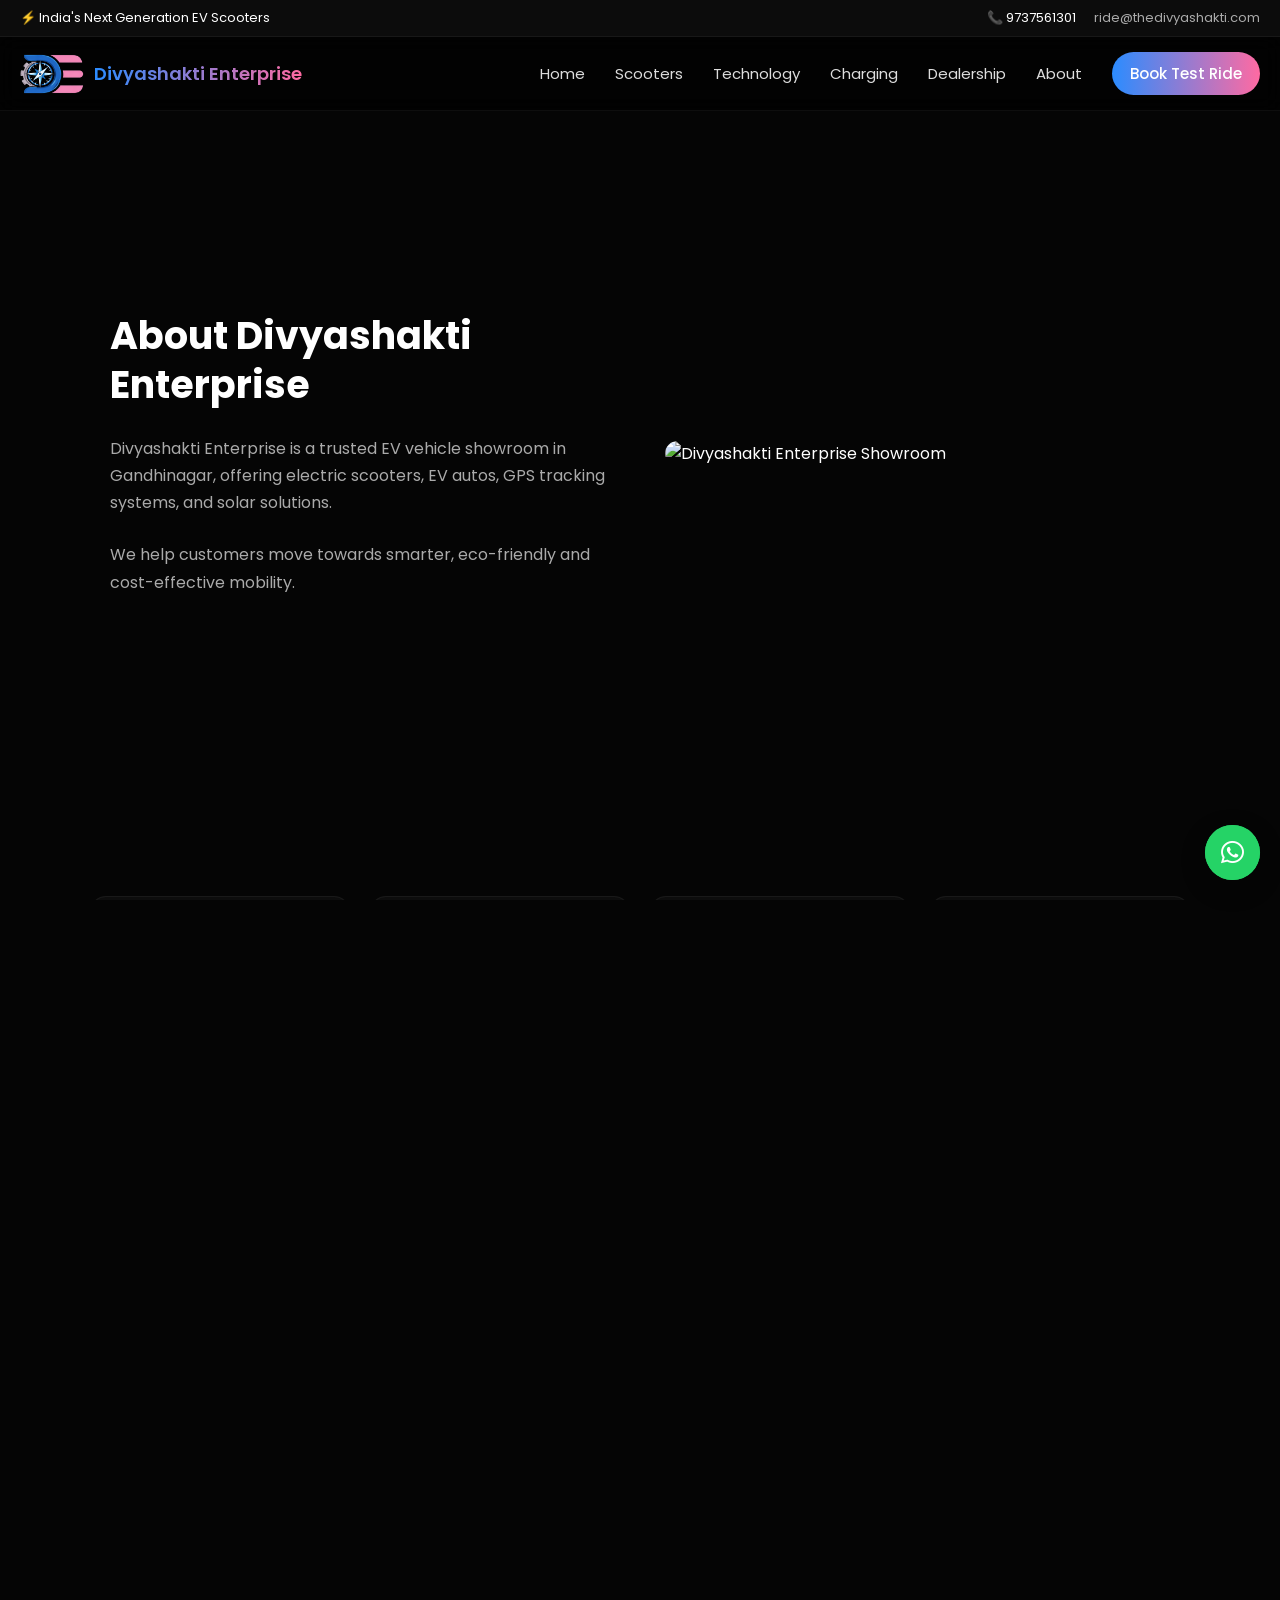
==== commit 5c5f6696: "18-03-2026" ====
--- a/about-us.html
+++ b/about-us.html
@@ -89,6 +89,239 @@
 
         </header>
 
+        <!-- navbar ends here -->
+
+        <!-- about hero section starts here -->
+
+        <section class="about-hero">
+
+            <div class="about-container">
+
+                <div class="about-text fade-up">
+
+                    <h2>About Divyashakti Enterprise</h2>
+
+                    <p>
+                        Divyashakti Enterprise is a trusted EV vehicle showroom
+                        in Gandhinagar,
+                        offering electric scooters, EV autos, GPS tracking
+                        systems, and solar solutions.
+                    </p>
+
+                    <p>
+                        We help customers move towards smarter, eco-friendly and
+                        cost-effective mobility.
+                    </p>
+
+                </div>
+
+                <div class="about-image fade-up">
+
+                    <img src="assets/images/about-us/about-hero.jpg"
+                        alt="Divyashakti Enterprise Showroom">
+
+                </div>
+
+            </div>
+
+        </section>
+
+        <!-- about hero section ends here -->
+
+        <!-- our story section starts here -->
+
+        <section class="ev-sales-stats">
+
+            <div class="stats-grid">
+
+                <div class="stat">
+                    <h3>5000+</h3>
+                    <p>EV Scooters Sold</p>
+                </div>
+
+                <div class="stat">
+                    <h3>5000+</h3>
+                    <p>Happy Customers</p>
+                </div>
+
+                <div class="stat">
+                    <h3>5+</h3>
+                    <p>EV Models Available</p>
+                </div>
+
+                <div class="stat">
+                    <h3>Gujarat</h3>
+                    <p>Wide Service Network</p>
+                </div>
+
+            </div>
+
+        </section>
+
+        <section class="dealership-stats">
+
+            <div class="stats-grid">
+
+                <div class="stat">
+                    <h3>20+</h3>
+                    <p>Active Dealers</p>
+                </div>
+
+                <div class="stat">
+                    <h3>Growing Fast</h3>
+                    <p>EV Market Demand</p>
+                </div>
+
+                <div class="stat">
+                    <h3>High ROI</h3>
+                    <p>Profitable Business</p>
+                </div>
+
+                <div class="stat">
+                    <h3>Full Support</h3>
+                    <p>Training & Guidance</p>
+                </div>
+
+            </div>
+
+        </section>
+
+        <section class="about-story">
+
+            <h2 class="center">Our Journey</h2>
+
+            <div class="timeline">
+
+                <div class="timeline-item fade-up">
+                    <h3>Founded</h3>
+                    <p>Started with a vision to promote electric mobility.</p>
+                </div>
+
+                <div class="timeline-item fade-up delay-1">
+                    <h3>Expansion</h3>
+                    <p>Added GPS tracking and solar solutions.</p>
+                </div>
+
+                <div class="timeline-item fade-up delay-2">
+                    <h3>Today</h3>
+                    <p>Serving customers across Gujarat with smart
+                        technology.</p>
+                </div>
+
+            </div>
+
+        </section>
+
+        <!-- our story section ends here -->
+
+        <!-- what we offer section starts here -->
+
+        <section class="about-services">
+
+            <h2 class="center">What We Offer</h2>
+
+            <div class="services-grid">
+
+                <div class="service-card fade-up">
+                    <img src="assets/images/vehicles/victory.png">
+                    <h3>EV Scooters</h3>
+                </div>
+
+                <div class="service-card fade-up delay-1">
+                    <img src="assets/images/vehicles/passenger.png">
+                    <h3>EV Auto</h3>
+                </div>
+                <div class="service-card fade-up delay-2">
+
+                    <div class="service-icon">📡</div>
+
+                    <h3>GPS Solutions</h3>
+
+                    <p>Advanced tracking systems</p>
+
+                </div>
+
+                <div class="service-card fade-up delay-3">
+
+                    <div class="service-icon">☀️</div>
+
+                    <h3>Solar Systems</h3>
+
+                    <p>Clean energy solutions</p>
+
+                </div>
+
+            </div>
+
+        </section>
+
+        <!-- what we offer section ends here -->
+
+        <!-- why choose us section starts here -->
+
+        <section class="about-why">
+
+            <div class="why-container">
+
+                <div class="why-left fade-up">
+
+                    <h2>Why Choose Us</h2>
+
+                    <ul>
+                        <li>⚡ Trusted EV Dealer</li>
+                        <li>💰 Affordable Pricing</li>
+                        <li>🔧 Expert Support</li>
+                        <li>📍 Gujarat Wide Service</li>
+                    </ul>
+
+                </div>
+
+                <div class="why-right fade-up">
+
+                    <img src="assets/images/about-us/about-choose.jpg"
+                        alt="Divyashakti Enterprise"
+                        style="height: 100%;width: 100%;">
+
+                </div>
+
+            </div>
+
+        </section>
+
+        <!-- why choose us section ends here -->
+
+        <!-- stats section starts here -->
+
+        <section class="about-stats">
+
+            <div class="stats-grid">
+
+                <div class="stat">
+                    <h3>8000+</h3>
+                    <p>GPS Installed</p>
+                </div>
+
+                <div class="stat">
+                    <h3>13000+</h3>
+                    <p>Devices Sold</p>
+                </div>
+
+                <div class="stat">
+                    <h3>70%</h3>
+                    <p>Transport Coverage</p>
+                </div>
+
+                <div class="stat">
+                    <h3>Gujarat</h3>
+                    <p>Service Area</p>
+                </div>
+
+            </div>
+
+        </section>
+
+        <!-- stats section ends here -->
+
         <!-- footer starts here -->
 
         <footer class="footer">
--- a/assets/css/style.css
+++ b/assets/css/style.css
@@ -3790,4 +3790,1150 @@
 
 /* solar form ends here */
 
-/* solar page ends here */+/* solar page ends here */
+
+
+/* contact us page starts here */
+
+/* contact intro starts here */
+
+
+.contact-intro {
+    display: grid;
+    grid-template-columns: 1fr 1fr;
+    gap: 40px;
+    padding: 120px 20px;
+}
+
+.contact-box {
+    background: #0d0d0d;
+    padding: 20px;
+    border-radius: 12px;
+    margin-bottom: 15px;
+}
+
+/* contact intro ends here */
+
+/* showroom section starts here */
+
+.contact-showroom {
+    padding: 120px 20px;
+    text-align: center;
+    background: #060606;
+}
+
+.showroom-content {
+    max-width: 700px;
+    margin: auto;
+}
+
+/* showroom section ends here */
+
+/* contact cards starts here */
+
+.contact-cards {
+    padding: 100px 20px;
+}
+
+.cards-container {
+    display: grid;
+    grid-template-columns: repeat(3, 1fr);
+    gap: 20px;
+    max-width: 1000px;
+    margin: auto;
+}
+
+.card {
+    background: #0d0d0d;
+    padding: 30px;
+    border-radius: 16px;
+    text-align: center;
+}
+
+/* contact cards ends here */
+
+/* contact form intro starts here  */
+
+.contact-form-intro {
+    text-align: center;
+    padding: 60px 20px 20px;
+    color: #aaa;
+}
+
+/* contact form intro ends here  */
+
+/* contact map starts here */
+
+.contact-map {
+    margin-top: 50px;
+}
+
+/* contact map ends here */
+
+/* contact us form starts here */
+
+.contact-form-section {
+
+    padding: 120px 20px;
+    background: #050505;
+
+    display: flex;
+    justify-content: center;
+
+}
+
+/* WRAPPER */
+
+.contact-form-wrapper {
+
+    max-width: 750px;
+    width: 100%;
+
+    padding: 45px;
+
+    border-radius: 18px;
+
+    background: #0d0d0d;
+
+    border: 1px solid rgba(255, 255, 255, 0.05);
+
+}
+
+/* TITLE */
+
+.contact-form-wrapper h2 {
+
+    font-size: 32px;
+    text-align: center;
+
+    background: linear-gradient(90deg, #2b8cff, #ff6aa2);
+    -webkit-background-clip: text;
+    -webkit-text-fill-color: transparent;
+
+}
+
+/* SUBTEXT */
+
+.form-subtext {
+
+    text-align: center;
+    color: #aaa;
+    margin: 10px 0 30px;
+
+}
+
+/* ROW */
+
+.form-row {
+
+    display: flex;
+    gap: 15px;
+    margin-bottom: 18px;
+
+}
+
+/* GROUP */
+
+.form-group {
+
+    flex: 1;
+    display: flex;
+    flex-direction: column;
+
+}
+
+.full {
+    width: 100%;
+}
+
+/* INPUTS */
+
+.form-group input,
+.form-group select,
+.form-group textarea {
+
+    padding: 14px 15px;
+
+    border-radius: 10px;
+
+    background: #111;
+
+    border: 1px solid rgba(255, 255, 255, 0.08);
+
+    color: white;
+
+    outline: none;
+
+    transition: 0.3s;
+
+}
+
+/* FOCUS */
+
+.form-group input:focus,
+.form-group select:focus,
+.form-group textarea:focus {
+
+    border: 1px solid rgba(255, 106, 162, 0.6);
+
+    box-shadow: 0 0 12px rgba(255, 106, 162, 0.2);
+
+}
+
+/* TEXTAREA */
+
+textarea {
+    min-height: 120px;
+    resize: none;
+}
+
+/* ERROR */
+
+.form-group span {
+
+    font-size: 12px;
+    color: #ff4d4d;
+    margin-top: 5px;
+
+}
+
+/* BUTTON */
+
+.contact-submit-btn {
+
+    width: 100%;
+
+    padding: 14px;
+
+    border: none;
+
+    border-radius: 40px;
+
+    background: linear-gradient(90deg, #2b8cff, #ff6aa2);
+
+    color: white;
+
+    font-size: 16px;
+
+    cursor: pointer;
+
+    margin-top: 10px;
+
+    transition: 0.3s;
+
+}
+
+.contact-submit-btn:hover {
+
+    transform: translateY(-2px);
+
+    box-shadow: 0 10px 30px rgba(255, 106, 162, 0.3);
+
+}
+
+/* MOBILE */
+
+@media(max-width:768px) {
+
+    .form-row {
+        flex-direction: column;
+    }
+
+    .contact-form-wrapper {
+        padding: 30px 20px;
+    }
+
+}
+
+/* contact us form ends here */
+
+@media(max-width:768px) {
+
+    .contact-intro {
+        grid-template-columns: 1fr;
+        text-align: center;
+    }
+
+    .cards-container {
+        grid-template-columns: 1fr;
+    }
+
+}
+
+/* contact us page ends here */
+
+
+/* careers page starts here  */
+
+section {
+    padding: 100px 20px;
+}
+
+.center {
+    text-align: center;
+}
+
+h2 {
+    font-size: 36px;
+    margin-bottom: 20px;
+}
+
+/* ========================= */
+/* 1. INTRO */
+/* ========================= */
+
+.career-intro {
+    display: grid;
+    grid-template-columns: 1fr 1fr;
+    gap: 60px;
+    max-width: 1100px;
+    margin: auto;
+    align-items: center;
+}
+
+.career-left p {
+    color: #aaa;
+    line-height: 1.7;
+    margin-top: 10px;
+}
+
+.career-highlight {
+    background: #0d0d0d;
+    padding: 18px 20px;
+    border-radius: 12px;
+    margin-bottom: 15px;
+    border: 1px solid rgba(255, 255, 255, 0.05);
+}
+
+/* ========================= */
+/* 2. WHY SECTION */
+/* ========================= */
+
+.career-why {
+    text-align: center;
+}
+
+.why-row {
+    display: flex;
+    flex-wrap: wrap;
+    justify-content: center;
+    gap: 15px;
+    margin-top: 30px;
+}
+
+.why-item {
+    background: #0d0d0d;
+    padding: 15px 22px;
+    border-radius: 30px;
+    font-size: 14px;
+    border: 1px solid rgba(255, 255, 255, 0.05);
+}
+
+/* ========================= */
+/* 3. JOBS */
+/* ========================= */
+
+.career-jobs {
+    max-width: 1100px;
+    margin: auto;
+}
+
+.jobs-grid {
+    display: grid;
+    grid-template-columns: repeat(3, 1fr);
+    gap: 25px;
+    margin-top: 40px;
+}
+
+.job-card {
+    background: #0d0d0d;
+    padding: 25px;
+    border-radius: 16px;
+    text-align: center;
+    border: 1px solid rgba(255, 255, 255, 0.05);
+    transition: 0.3s;
+}
+
+.job-card:hover {
+    transform: translateY(-6px);
+    box-shadow: 0 10px 30px rgba(255, 106, 162, 0.15);
+}
+
+.job-card h3 {
+    margin-bottom: 10px;
+}
+
+.job-card p {
+    color: #aaa;
+    margin-bottom: 15px;
+}
+
+.job-card a {
+    text-decoration: none;
+    background: linear-gradient(90deg, #2b8cff, #ff6aa2);
+    -webkit-background-clip: text;
+    -webkit-text-fill-color: transparent;
+    font-weight: 500;
+}
+
+/* ========================= */
+/* 4. CTA */
+/* ========================= */
+
+.career-cta {
+    text-align: center;
+    background: linear-gradient(90deg, #2b8cff, #ff6aa2);
+    color: white;
+    padding: 120px 20px;
+}
+
+.career-cta p {
+    margin: 10px 0 20px;
+}
+
+.cta-btn {
+    display: inline-block;
+    padding: 12px 25px;
+    border-radius: 30px;
+    background: white;
+    color: black;
+    text-decoration: none;
+    font-weight: 500;
+}
+
+/* ========================= */
+/* 5. FORM */
+/* ========================= */
+
+.career-form {
+    display: flex;
+    justify-content: center;
+}
+
+.form-wrapper {
+    max-width: 700px;
+    width: 100%;
+    background: #0d0d0d;
+    padding: 40px;
+    border-radius: 16px;
+    border: 1px solid rgba(255, 255, 255, 0.05);
+}
+
+.form-wrapper h2 {
+    text-align: center;
+    margin-bottom: 25px;
+}
+
+/* FORM ROW */
+
+.form-row {
+    display: flex;
+    gap: 15px;
+    margin-bottom: 15px;
+}
+
+/* INPUTS */
+
+.form-wrapper input,
+.form-wrapper select,
+.form-wrapper textarea {
+
+    width: 100%;
+
+    padding: 14px;
+
+    border-radius: 10px;
+
+    background: #111;
+
+    border: 1px solid rgba(255, 255, 255, 0.08);
+
+    color: white;
+
+    outline: none;
+
+}
+
+/* FOCUS */
+
+.form-wrapper input:focus,
+.form-wrapper textarea:focus,
+.form-wrapper select:focus {
+    border: 1px solid rgba(255, 106, 162, 0.5);
+}
+
+/* TEXTAREA */
+
+textarea {
+    min-height: 120px;
+    resize: none;
+}
+
+/* FILE */
+
+.file-label {
+    font-size: 13px;
+    color: #aaa;
+    margin-bottom: 5px;
+}
+
+.form-row.full {
+    flex-direction: column;
+}
+
+/* BUTTON */
+
+.form-wrapper button {
+
+    width: 100%;
+
+    padding: 14px;
+
+    border-radius: 30px;
+
+    background: linear-gradient(90deg, #2b8cff, #ff6aa2);
+
+    border: none;
+
+    color: white;
+
+    cursor: pointer;
+
+    margin-top: 10px;
+
+}
+
+/* ========================= */
+/* 📱 RESPONSIVE */
+/* ========================= */
+
+@media(max-width:900px) {
+
+    .career-intro {
+        grid-template-columns: 1fr;
+        text-align: center;
+    }
+
+    .jobs-grid {
+        grid-template-columns: 1fr 1fr;
+    }
+
+}
+
+@media(max-width:600px) {
+
+    .jobs-grid {
+        grid-template-columns: 1fr;
+    }
+
+    .form-row {
+        flex-direction: column;
+    }
+
+    h2 {
+        font-size: 28px;
+    }
+
+}
+
+
+/* careers page ends here  */
+
+
+/* about us page starts here */
+
+/* CONTAINER */
+
+.about-container,
+.why-container {
+    max-width: 1100px;
+    margin: auto;
+    display: grid;
+    grid-template-columns: 1fr 1fr;
+    gap: 50px;
+    align-items: center;
+    padding: 100px 20px;
+}
+
+/* HERO */
+
+.about-image img {
+    width: 100%;
+    border-radius: 16px;
+}
+
+/* TIMELINE */
+
+.timeline {
+    display: flex;
+    justify-content: space-between;
+    padding: 80px 20px;
+}
+
+.timeline-item {
+    background: #0d0d0d;
+    padding: 20px;
+    border-radius: 12px;
+    width: 30%;
+    text-align: center;
+}
+
+/* SERVICES */
+
+.services-grid {
+    display: grid;
+    grid-template-columns: repeat(4, 1fr);
+    gap: 20px;
+    padding: 80px 20px;
+}
+
+.service-card {
+    background: #0d0d0d;
+    padding: 25px;
+    border-radius: 16px;
+    text-align: center;
+}
+
+.service-card img {
+    height: 100px;
+    object-fit: contain;
+    margin-bottom: 10px;
+}
+
+/* WHY */
+
+.why-left ul {
+    list-style: none;
+    padding: 0;
+}
+
+.why-left li {
+    margin: 10px 0;
+}
+
+/* STATS */
+
+.about-stats {
+    padding: 100px 20px;
+    background: #060606;
+}
+
+.stats-grid {
+    display: grid;
+    grid-template-columns: repeat(4, 1fr);
+    gap: 20px;
+    text-align: center;
+}
+
+.stat {
+    background: #0d0d0d;
+    padding: 25px;
+    border-radius: 12px;
+}
+
+/* RESPONSIVE */
+
+@media(max-width:900px) {
+
+    .about-container,
+    .why-container {
+        grid-template-columns: 1fr;
+        text-align: center;
+    }
+
+    .services-grid {
+        grid-template-columns: 1fr 1fr;
+    }
+
+    .timeline {
+        flex-direction: column;
+        gap: 20px;
+    }
+
+    .timeline-item {
+        width: 100%;
+    }
+
+    .stats-grid {
+        grid-template-columns: 1fr 1fr;
+    }
+
+}
+
+@media(max-width:600px) {
+
+    .services-grid,
+    .stats-grid {
+        grid-template-columns: 1fr;
+    }
+
+}
+
+.service-icon {
+
+    font-size: 40px;
+    margin-bottom: 10px;
+
+}
+
+
+/* COMMON */
+
+.ev-stats,
+.dealership-stats {
+    padding: 100px 20px;
+    background: #060606;
+}
+
+/* GRID */
+
+.stats-grid {
+    display: grid;
+    grid-template-columns: repeat(4, 1fr);
+    gap: 20px;
+    max-width: 1100px;
+    margin: auto;
+}
+
+/* CARD */
+
+.stat {
+    background: #0d0d0d;
+    padding: 30px;
+    border-radius: 16px;
+    text-align: center;
+    border: 1px solid rgba(255, 255, 255, 0.05);
+    transition: 0.3s;
+}
+
+/* HOVER (NEW 🔥) */
+
+.stat:hover {
+    transform: translateY(-5px);
+    box-shadow: 0 10px 30px rgba(255, 106, 162, 0.15);
+}
+
+/* TEXT */
+
+.stat h3 {
+    font-size: 26px;
+    margin-bottom: 8px;
+
+    background: linear-gradient(90deg, #2b8cff, #ff6aa2);
+    -webkit-background-clip: text;
+    -webkit-text-fill-color: transparent;
+}
+
+.stat p {
+    color: #aaa;
+    font-size: 14px;
+}
+
+/* MOBILE */
+
+@media(max-width:900px) {
+    .stats-grid {
+        grid-template-columns: 1fr 1fr;
+    }
+}
+
+@media(max-width:600px) {
+    .stats-grid {
+        grid-template-columns: 1fr;
+    }
+}
+
+/* about us page ends here */
+
+/* profit calculator starts here */
+
+/* SECTION */
+
+.ev-calculator {
+    padding: 120px 20px;
+    background: #050505;
+}
+
+/* CONTAINER */
+
+.calc-container {
+    max-width: 900px;
+    margin: auto;
+}
+
+/* TITLE */
+
+.calc-title {
+    text-align: center;
+    font-size: 36px;
+
+    background: linear-gradient(90deg, #2b8cff, #ff6aa2);
+    -webkit-background-clip: text;
+    -webkit-text-fill-color: transparent;
+}
+
+.calc-subtitle {
+    text-align: center;
+    color: #aaa;
+    margin-bottom: 40px;
+}
+
+/* CARD */
+
+.calc-card {
+    background: #0d0d0d;
+    padding: 25px;
+    border-radius: 16px;
+    margin-bottom: 20px;
+    border: 1px solid rgba(255, 255, 255, 0.05);
+}
+
+/* SELECT */
+
+select,
+input {
+    width: 100%;
+    padding: 12px;
+    border-radius: 10px;
+    background: #111;
+    border: 1px solid rgba(255, 255, 255, 0.08);
+    color: white;
+    margin-top: 10px;
+}
+
+/* VEHICLES */
+
+.vehicle-grid {
+    display: grid;
+    grid-template-columns: repeat(2, 1fr);
+    gap: 10px;
+    margin-top: 10px;
+}
+
+/* PRICE */
+
+.price-box {
+    text-align: center;
+    margin: 30px 0;
+}
+
+.price-box p {
+    font-size: 28px;
+    color: #ff6aa2;
+}
+
+/* CUSTOMERS */
+
+.customer-grid {
+    display: grid;
+    grid-template-columns: 1fr 1fr;
+    gap: 15px;
+}
+
+/* RESULT */
+
+.profit-box {
+    text-align: center;
+    padding: 30px;
+    border-radius: 20px;
+    background: linear-gradient(90deg, #2b8cff, #ff6aa2);
+    color: white;
+    margin-top: 30px;
+}
+
+.profit-box h1 {
+    font-size: 40px;
+}
+
+/* MOBILE */
+
+@media(max-width:768px) {
+
+    .vehicle-grid {
+        grid-template-columns: 1fr;
+    }
+
+    .customer-grid {
+        grid-template-columns: 1fr;
+    }
+
+}
+
+/* GRID */
+
+.customer-grid {
+    display: grid;
+    grid-template-columns: 1fr 1fr;
+    gap: 20px;
+}
+
+/* ITEM */
+
+.customer-item {
+    background: #111;
+    padding: 15px;
+    border-radius: 12px;
+    display: flex;
+    flex-direction: column;
+    gap: 8px;
+    border: 1px solid rgba(255, 255, 255, 0.05);
+}
+
+/* LABEL */
+
+.customer-item label {
+    font-size: 14px;
+    color: #aaa;
+}
+
+/* INPUT */
+
+.customer-item input {
+    padding: 10px;
+    border-radius: 8px;
+    background: #0d0d0d;
+    border: 1px solid rgba(255, 255, 255, 0.08);
+    color: white;
+}
+
+/* PERCENT */
+
+.customer-item span {
+    font-size: 13px;
+    color: #ff6aa2;
+    font-weight: 500;
+}
+
+/* MOBILE */
+
+@media(max-width:768px) {
+    .customer-grid {
+        grid-template-columns: 1fr;
+    }
+}
+
+/* profit calculator ends here */
+
+
+/* privacy policy page starts here */
+
+/* SECTION */
+
+.privacy-section {
+    padding: 120px 20px;
+    background: #050505;
+}
+
+/* CONTAINER */
+
+.privacy-container {
+    max-width: 1000px;
+    margin: auto;
+}
+
+/* TITLE */
+
+.privacy-title {
+    text-align: center;
+    font-size: 40px;
+    margin-bottom: 10px;
+
+    background: linear-gradient(90deg, #2b8cff, #ff6aa2);
+    -webkit-background-clip: text;
+    -webkit-text-fill-color: transparent;
+}
+
+.privacy-title span {
+    display: block;
+    font-size: 18px;
+    color: #aaa;
+    -webkit-text-fill-color: #aaa;
+}
+
+.privacy-subtitle {
+    text-align: center;
+    color: #aaa;
+    margin-bottom: 50px;
+}
+
+/* CARD */
+
+.privacy-card {
+    background: #0d0d0d;
+    padding: 25px;
+    border-radius: 16px;
+    margin-bottom: 20px;
+    border: 1px solid rgba(255, 255, 255, 0.05);
+    transition: 0.4s;
+}
+
+/* HOVER */
+
+.privacy-card:hover {
+    transform: translateY(-5px);
+    border-color: rgba(43, 140, 255, 0.3);
+}
+
+/* HEADINGS */
+
+.privacy-card h2 {
+    margin-bottom: 10px;
+
+    background: linear-gradient(90deg, #2b8cff, #ff6aa2);
+    -webkit-background-clip: text;
+    -webkit-text-fill-color: transparent;
+}
+
+/* TEXT */
+
+.privacy-card p {
+    color: #ccc;
+    font-size: 15px;
+    line-height: 1.6;
+}
+
+/* CONTACT SPECIAL */
+
+.contact-card {
+    background: linear-gradient(90deg,
+            rgba(43, 140, 255, 0.1),
+            rgba(255, 106, 162, 0.1));
+}
+
+/* ANIMATION */
+
+.fade-up {
+    opacity: 0;
+    transform: translateY(30px);
+    transition: all 0.8s ease;
+}
+
+.fade-up.show {
+    opacity: 1;
+    transform: translateY(0);
+}
+
+/* MOBILE */
+
+@media(max-width:768px) {
+
+    .privacy-title {
+        font-size: 28px;
+    }
+
+    .privacy-card {
+        padding: 20px;
+    }
+
+}
+
+/* privacy policy page ends here */
+
+
+/* terms and conditions page starts here */
+
+.terms-section {
+    padding: 120px 20px;
+    background: #050505;
+}
+
+.terms-container {
+    max-width: 1000px;
+    margin: auto;
+}
+
+.terms-title {
+    text-align: center;
+    font-size: 40px;
+
+    background: linear-gradient(90deg, #2b8cff, #ff6aa2);
+    -webkit-background-clip: text;
+    -webkit-text-fill-color: transparent;
+}
+
+.terms-title span {
+    display: block;
+    font-size: 18px;
+    color: #aaa;
+    -webkit-text-fill-color: #aaa;
+}
+
+.terms-subtitle {
+    text-align: center;
+    color: #aaa;
+    margin-bottom: 50px;
+}
+
+/* CARD */
+
+.terms-card {
+    background: #0d0d0d;
+    padding: 25px;
+    border-radius: 16px;
+    margin-bottom: 20px;
+    border: 1px solid rgba(255, 255, 255, 0.05);
+    transition: 0.4s;
+}
+
+/* HOVER */
+
+.terms-card:hover {
+    transform: translateY(-5px);
+    border-color: rgba(43, 140, 255, 0.3);
+}
+
+/* HEADINGS */
+
+.terms-card h2 {
+    margin-bottom: 10px;
+
+    background: linear-gradient(90deg, #2b8cff, #ff6aa2);
+    -webkit-background-clip: text;
+    -webkit-text-fill-color: transparent;
+}
+
+/* TEXT */
+
+.terms-card p,
+.terms-card li {
+    color: #ccc;
+    font-size: 15px;
+    line-height: 1.6;
+}
+
+.terms-card ul {
+    padding-left: 20px;
+}
+
+/* HIGHLIGHT */
+
+.highlight-card {
+    background: linear-gradient(90deg,
+            rgba(43, 140, 255, 0.1),
+            rgba(255, 106, 162, 0.1));
+}
+
+/* ANIMATION */
+
+.fade-up {
+    opacity: 0;
+    transform: translateY(30px);
+    transition: all 0.8s ease;
+}
+
+.fade-up.show {
+    opacity: 1;
+    transform: translateY(0);
+}
+
+/* MOBILE */
+
+@media(max-width:768px) {
+
+    .terms-title {
+        font-size: 28px;
+    }
+
+}
+
+/* terms and conditions page ends here */
